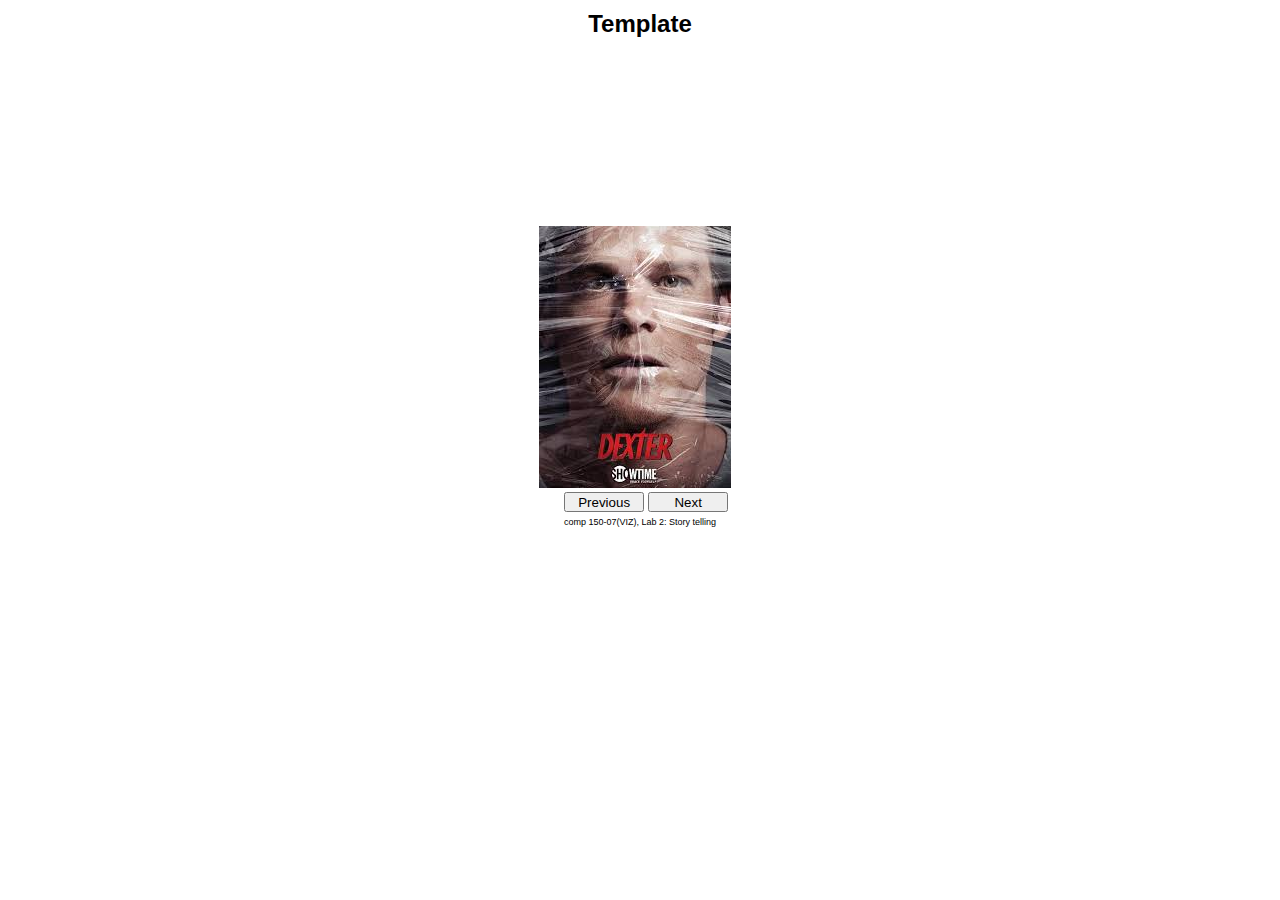
==== lab2/StoryTelling.html @ 2c85d762 "adding lab2" ====
<!DOCTYPE html>
<html>
<head>
<style type="text/css">
canvas{
   padding: 0 27% 2% 23%;
}
#intro{
    line-height: 2;
    text-align: left;
}
p,h2{
    font-family: "Arial";
    line-height: 0.3;
    padding: 0 25% 0 25%;
    text-align: center;
}

h2{
    padding-top: 0%;
}

p{
    font-size:0.9em;
}

button{
    width: 80px;
    height: 20px;
}

#buttons{
   margin-left:44%;

}

footer{
   font-size:10px;
}

img{
    margin-left:42%;
    text-align: center;
}

</style>

</head>
<body>
<h2 id = "title"> Template </h2>
<p id = "intro">  </p>
<p id = "p1" >  </p>
<p id = "p2" >  </p>
<p id = "p3" >  </p>
<canvas class = "canvas" id = "canvas1"></canvas>
<div><img src = "dexter.jpeg" id = "poster"> </div>
<div id = "buttons">
   <button id = "pre" onclick = "decrease()"> Previous </button>
   <button id = "next" onclick = "increase()"> Next </button>
</div>
<footer>
   <p> comp 150-07(VIZ), Lab 2: Story telling </p>
</footer>
<script src = "http://ajax.googleapis.com/ajax/libs/jquery/1.11.1/jquery.min.js"></script>
<script src = "http://processingjs.org/js/processing.min.js"></script>
<script type = "text/javascript" src="http://d3js.org/d3.v3.min.js"></script>

<script>

var result;
var intColor = 0;
var mode = 0;

d3.csv("dexter.csv", function(d){
	return {
	    Season: +d.Season, 
	    Episode: +d.Episode,
	    Title: d.Title,
	    Rating: +d.Rating, 
	    Votes: +d.Votes,
	  };		
}, function(err, d){
	if(err) return console.log('Oops! csv died.');
	result = d;
	run(result);
});

function run(result) {
	var canvas = document.getElementById("canvas1");
	var processingInstance = new Processing(canvas, sketchProc); 
}
	 
function increase(){
	mode += 1;
	run(result);
}

function decrease(){
	mode -= 1;
	run(result);
}

function sketchProc(p) {	
   var margin = 30, iWidth = 600, iHeight = 400;
   
   p.setup = function(){ 
	   p.size(iWidth + 2 * margin, iHeight + 2 * margin, p.P2D);
	   $("#canvas1").css("width","" + p.width);
	   $("#canvas1").css("height","" + p.height);
	   p.smooth();   	 
	   p.rectMode(p.CORNER);
	   p.ellipseMode(p.RADIUS);
   }
   
   p.draw = function() {
   p.background(p.color(250));
 
   switch (mode) {

   case 0:
       step0();
       break; 
   case 1:
       step1();
       break;
   case 2:
       step2();
       break;
   };
  };
  
   function step0(){
	   // $()s are jQuery code. 
	   $("#title").css("padding-top","10%");
	   $("#pre").prop("disabled",true);
	   $("#next").prop("disabled",false);
	   
	   $("#intro").css("padding-left", "40%");
	   $("#intro").show();
       $("#poster").show();
       
	   $("#intro").text("Step 0");
       $("#canvas1").hide();
       $("#p1").hide();
       $("#p2").hide();
       $("#p3").hide();
   }
   
   function step1(){
       $("#poster").hide();
       $("#canvas1").show();
	   $("p").show();
	   
	   $("#intro").hide();	   
	   
	   $("#pre").prop("disabled",false);
	   $("#next").prop("disabled",false);
	     
	   // The example to write processing.js code in Javasript
	   p.textAlign(p.CENTER);
	   // The example to use teh "result dataset"
	   p.text(result[0].Title, p.width / 2.0, p.height / 3.0);
	   p.text("I'm dying!!!!!!!", p.width / 2.0, p.height / 3.0 - 20);
	   // I'm calling local JavaScript function here
	   cat(p.width / 2.0 + Math.random() * 50, p.height / 2.0 + Math.random() * 10, 30, Math.random());
	   $("#p1").text("p1");
	   $("#p2").text("p2");
	   $("#p3").text("p3");		   
   }
   
   function step2(){
	   $("#pre").prop("disabled",false);
	   $("#next").prop("disabled",true);
	   
	   cat(p.width / 2.0, p.height / 2.0, 50, Math.random() * 10);
	   
	   $("#p1").text("p1");
	   $("#p2").text("p2");
	   $("#p3").hide();   
   }
   
   function cat(x, y, size, random){   
	   var headSize = size * 2 / 3, earSize = size * 0.4, eyeSize = (size * 0.005 - 1 > 0)? (size * 0.005) : 1;
	   p.noStroke();
	   p.triangle(x - earSize * 2, y - size * 0.15, x - earSize , y - size * 0.45, x - 1.5 * earSize, y - size * 0.15 - p.sqrt(3) * earSize);
       p.triangle(x + earSize * 2, y - size * 0.15, x + earSize , y - size * 0.45, x + 1.5 * earSize, y - size * 0.15 - p.sqrt(3) * earSize);
	   p.ellipse(x, y + 1 / 4 * size, headSize / ( 3 / 4 ) , headSize); // head
	   p.stroke(p.color(0));
	   p.strokeWeight(size * 0.2);
	   p.fill(p.color(0));
	   if(!random){
		   random = 0;
	   }
	   p.bezier(x - headSize , y + 1 / 2 * size,  
			   x - 1 * headSize,  y + 2 /2 * size,
			   x - 2 * headSize,  y + 1 /2 * size + random,
			   x - 3 * headSize,  y + 2 /2* size + random); // head
    }
   }


 </script>
 
</body>
</html>
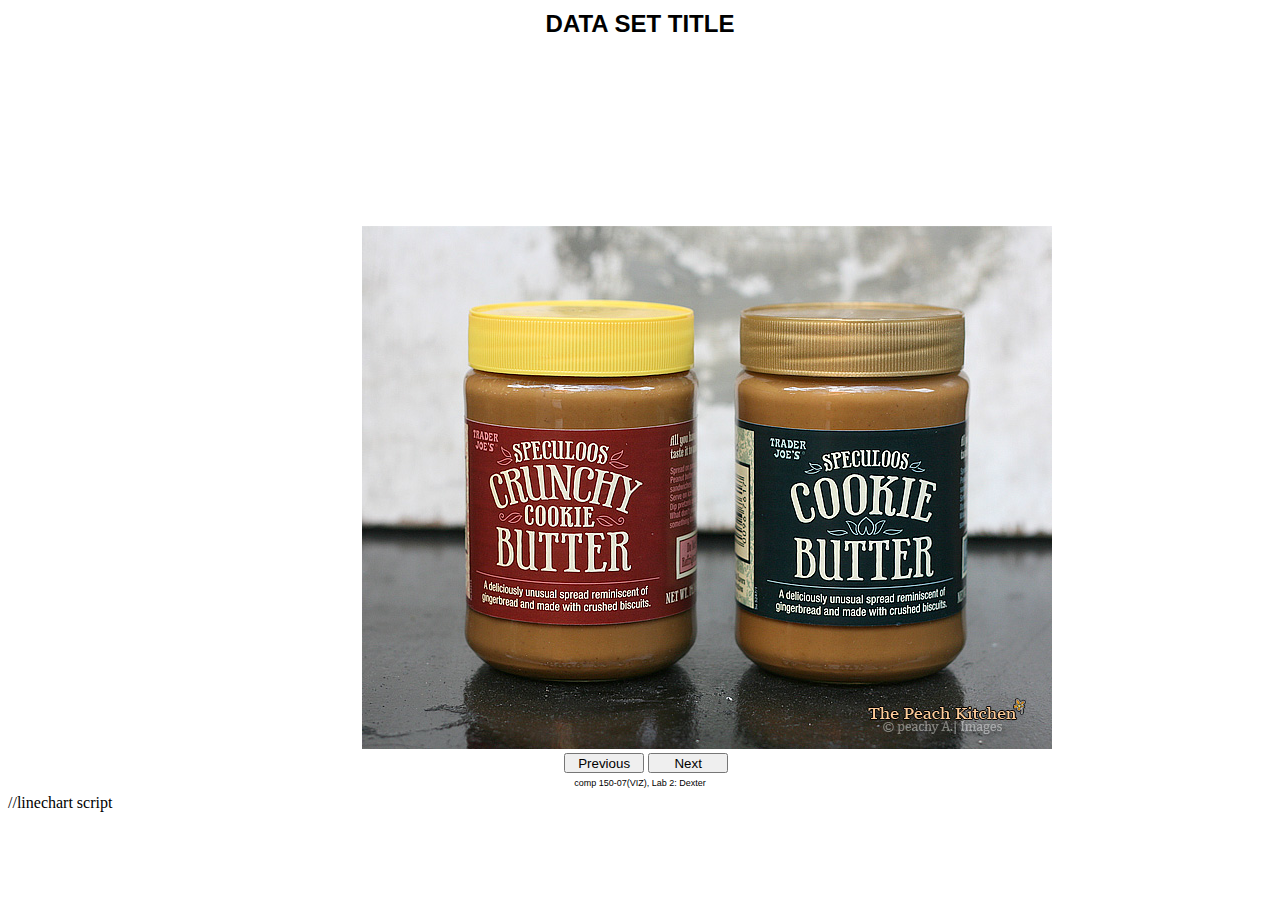
==== commit d7ecc800: "started work on lab2" ====
--- a/lab2/StoryTelling.html
+++ b/lab2/StoryTelling.html
@@ -39,7 +39,7 @@
 }
 
 img{
-    margin-left:42%;
+    margin-left:28%;
     text-align: center;
 }
 
@@ -47,23 +47,28 @@
 
 </head>
 <body>
-<h2 id = "title"> Template </h2>
+<h2 id = "title"> DATA SET TITLE</h2>
 <p id = "intro">  </p>
 <p id = "p1" >  </p>
 <p id = "p2" >  </p>
 <p id = "p3" >  </p>
 <canvas class = "canvas" id = "canvas1"></canvas>
-<div><img src = "dexter.jpeg" id = "poster"> </div>
+
+<div><img src = "cookiebutter.jpg" id = "poster"> </div>
 <div id = "buttons">
    <button id = "pre" onclick = "decrease()"> Previous </button>
    <button id = "next" onclick = "increase()"> Next </button>
 </div>
 <footer>
-   <p> comp 150-07(VIZ), Lab 2: Story telling </p>
+   <p> comp 150-07(VIZ), Lab 2: Dexter</p>
 </footer>
 <script src = "http://ajax.googleapis.com/ajax/libs/jquery/1.11.1/jquery.min.js"></script>
 <script src = "http://processingjs.org/js/processing.min.js"></script>
 <script type = "text/javascript" src="http://d3js.org/d3.v3.min.js"></script>
+
+//linechart script
+<script src = "Linechart.js"></script>
+
 
 <script>
 
@@ -102,6 +107,16 @@
 
 function sketchProc(p) {	
    var margin = 30, iWidth = 600, iHeight = 400;
+    var data0 = [['pineapple', '15'], ['grape', '-3'], ['lemon', '12'], ['apple', '1'], ['orange', '5'], ['coffee', '8']];
+
+    //FIRST LINECHART GRAPH TO SHOW ON FIRST SLIDE
+	var linechart0 = new Linechart(p, 80, iHeight - 30, data0, 80, 30, iWidth - 30, iHeight - 30);	
+
+	//SECOND LINECHART GRAPH TO SHOW ON SECOND SLIDE
+	var linechart1 = new Linechart(p, 80, iHeight - 30, data0, 80, 30, iWidth - 30, iHeight - 30);		
+
+	//THIRD LINECHART GRAPH TO SHOW ON THIRD SLIDE
+	var linechart2 = new Linechart(p, 80, iHeight - 30, data0, 80, 30, iWidth - 30, iHeight - 30);		
    
    p.setup = function(){ 
 	   p.size(iWidth + 2 * margin, iHeight + 2 * margin, p.P2D);
@@ -139,6 +154,10 @@
 	   $("#intro").show();
        $("#poster").show();
        
+
+       //DRAWING FIRST GRAPH
+       linechart0.draw();
+
 	   $("#intro").text("Step 0");
        $("#canvas1").hide();
        $("#p1").hide();
@@ -146,12 +165,17 @@
        $("#p3").hide();
    }
    
-   function step1(){
+   function step1() {
        $("#poster").hide();
+       linechart1.draw();
        $("#canvas1").show();
 	   $("p").show();
 	   
 	   $("#intro").hide();	   
+
+
+	   //DRAWING SECOND GRAPH
+	   linechart1.draw();
 	   
 	   $("#pre").prop("disabled",false);
 	   $("#next").prop("disabled",false);
@@ -162,7 +186,7 @@
 	   p.text(result[0].Title, p.width / 2.0, p.height / 3.0);
 	   p.text("I'm dying!!!!!!!", p.width / 2.0, p.height / 3.0 - 20);
 	   // I'm calling local JavaScript function here
-	   cat(p.width / 2.0 + Math.random() * 50, p.height / 2.0 + Math.random() * 10, 30, Math.random());
+	   //cat(p.width / 2.0 + Math.random() * 50, p.height / 2.0 + Math.random() * 10, 30, Math.random());
 	   $("#p1").text("p1");
 	   $("#p2").text("p2");
 	   $("#p3").text("p3");		   
@@ -171,31 +195,15 @@
    function step2(){
 	   $("#pre").prop("disabled",false);
 	   $("#next").prop("disabled",true);
-	   
-	   cat(p.width / 2.0, p.height / 2.0, 50, Math.random() * 10);
+	  
+
+	  //DRAWING THIRD GRAPH
+	  linechart2.draw();
 	   
 	   $("#p1").text("p1");
 	   $("#p2").text("p2");
 	   $("#p3").hide();   
    }
-   
-   function cat(x, y, size, random){   
-	   var headSize = size * 2 / 3, earSize = size * 0.4, eyeSize = (size * 0.005 - 1 > 0)? (size * 0.005) : 1;
-	   p.noStroke();
-	   p.triangle(x - earSize * 2, y - size * 0.15, x - earSize , y - size * 0.45, x - 1.5 * earSize, y - size * 0.15 - p.sqrt(3) * earSize);
-       p.triangle(x + earSize * 2, y - size * 0.15, x + earSize , y - size * 0.45, x + 1.5 * earSize, y - size * 0.15 - p.sqrt(3) * earSize);
-	   p.ellipse(x, y + 1 / 4 * size, headSize / ( 3 / 4 ) , headSize); // head
-	   p.stroke(p.color(0));
-	   p.strokeWeight(size * 0.2);
-	   p.fill(p.color(0));
-	   if(!random){
-		   random = 0;
-	   }
-	   p.bezier(x - headSize , y + 1 / 2 * size,  
-			   x - 1 * headSize,  y + 2 /2 * size,
-			   x - 2 * headSize,  y + 1 /2 * size + random,
-			   x - 3 * headSize,  y + 2 /2* size + random); // head
-    }
    }
 
 
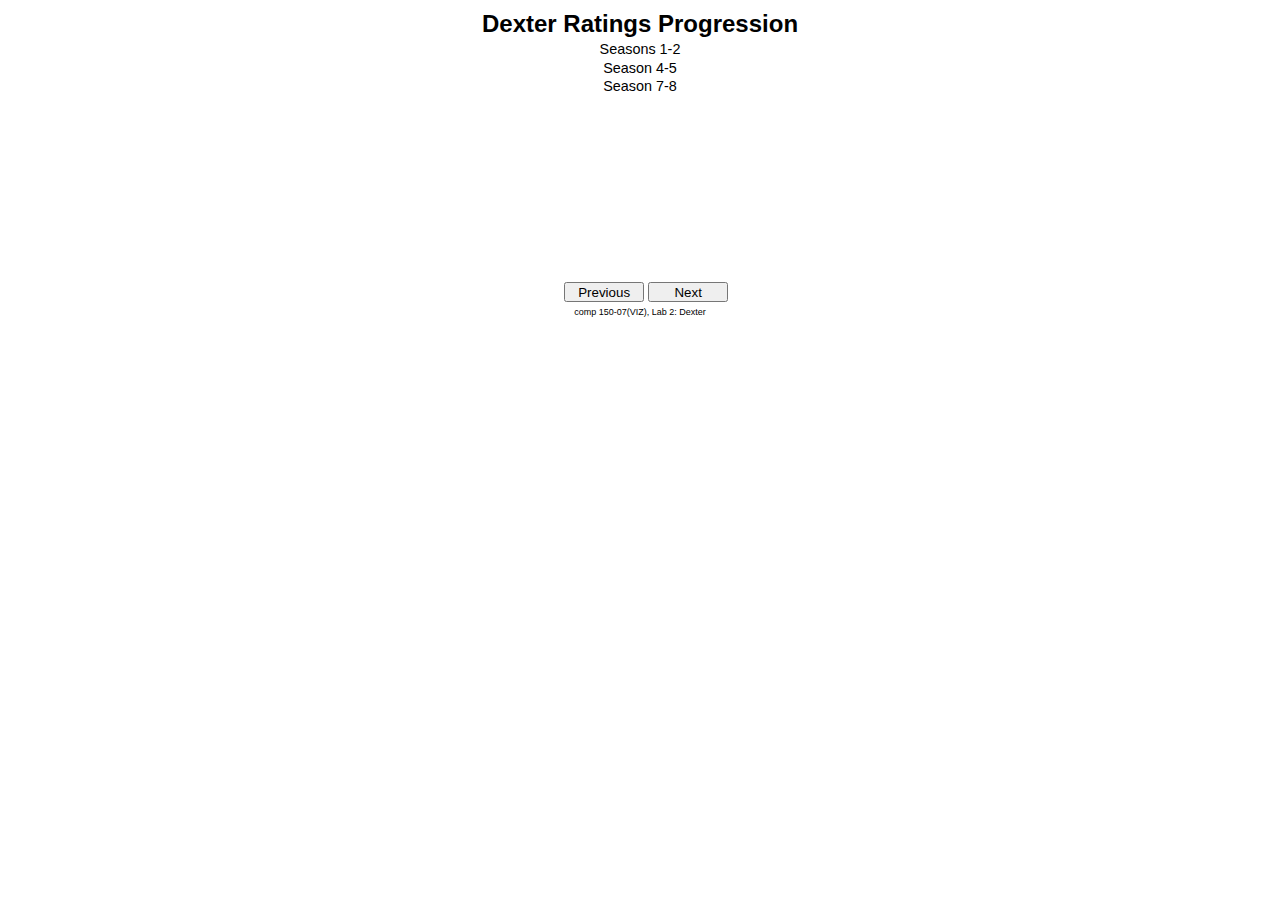
==== commit 537a5740: "finished lab2" ====
--- a/lab2/StoryTelling.html
+++ b/lab2/StoryTelling.html
@@ -47,14 +47,14 @@
 
 </head>
 <body>
-<h2 id = "title"> DATA SET TITLE</h2>
+<h2 id = "title"> Dexter Ratings Progression</h2>
 <p id = "intro">  </p>
-<p id = "p1" >  </p>
-<p id = "p2" >  </p>
-<p id = "p3" >  </p>
+<p id = "p1" > Seasons 1-2 </p>
+<p id = "p2" > Season 4-5 </p>
+<p id = "p3" > Season 7-8 </p>
 <canvas class = "canvas" id = "canvas1"></canvas>
 
-<div><img src = "cookiebutter.jpg" id = "poster"> </div>
+<!--<div><img src = "cookiebutter.jpg" id = "poster"> </div>-->
 <div id = "buttons">
    <button id = "pre" onclick = "decrease()"> Previous </button>
    <button id = "next" onclick = "increase()"> Next </button>
@@ -65,9 +65,7 @@
 <script src = "http://ajax.googleapis.com/ajax/libs/jquery/1.11.1/jquery.min.js"></script>
 <script src = "http://processingjs.org/js/processing.min.js"></script>
 <script type = "text/javascript" src="http://d3js.org/d3.v3.min.js"></script>
-
-//linechart script
-<script src = "Linechart.js"></script>
+<script src = "Chart.js"></script>
 
 
 <script>
@@ -107,16 +105,29 @@
 
 function sketchProc(p) {	
    var margin = 30, iWidth = 600, iHeight = 400;
-    var data0 = [['pineapple', '15'], ['grape', '-3'], ['lemon', '12'], ['apple', '1'], ['orange', '5'], ['coffee', '8']];
+   	var data0 =[];
+   	var data1 = [];
+    var data2 = [];
+    for (var i = 0; i < 24; i++) {
+    	data0.push([result[i].Episode, result[i].Rating]);
+    }
+    for (var i = 36; i < 60; i++) {
+    	data1.push([result[i].Episode, result[i].Rating]);
+    }
+    for (var i = 72; i < 96; i++) {
+    	data2.push([result[i].Episode, result[i].Rating]);
+    }
+
+
 
     //FIRST LINECHART GRAPH TO SHOW ON FIRST SLIDE
-	var linechart0 = new Linechart(p, 80, iHeight - 30, data0, 80, 30, iWidth - 30, iHeight - 30);	
+	var linechart0 = new Chart(p, data0, 80,iHeight - 30, 80, 30, iWidth - 30, iHeight - 30);	
 
 	//SECOND LINECHART GRAPH TO SHOW ON SECOND SLIDE
-	var linechart1 = new Linechart(p, 80, iHeight - 30, data0, 80, 30, iWidth - 30, iHeight - 30);		
+	var linechart1 = new Chart(p, data1, 80,iHeight - 30, 80, 30, iWidth - 30, iHeight - 30);
 
 	//THIRD LINECHART GRAPH TO SHOW ON THIRD SLIDE
-	var linechart2 = new Linechart(p, 80, iHeight - 30, data0, 80, 30, iWidth - 30, iHeight - 30);		
+	var linechart2 = new Chart(p, data2, 80,iHeight - 30, 80, 30, iWidth - 30, iHeight - 30);
    
    p.setup = function(){ 
 	   p.size(iWidth + 2 * margin, iHeight + 2 * margin, p.P2D);
@@ -152,22 +163,20 @@
 	   
 	   $("#intro").css("padding-left", "40%");
 	   $("#intro").show();
-       $("#poster").show();
+	   $("#canvas1").show();
+
+       $("p").show();
        
 
        //DRAWING FIRST GRAPH
-       linechart0.draw();
-
-	   $("#intro").text("Step 0");
-       $("#canvas1").hide();
-       $("#p1").hide();
+       linechart0.draw();  
+       $("#p1").show();
        $("#p2").hide();
        $("#p3").hide();
    }
    
    function step1() {
        $("#poster").hide();
-       linechart1.draw();
        $("#canvas1").show();
 	   $("p").show();
 	   
@@ -183,13 +192,12 @@
 	   // The example to write processing.js code in Javasript
 	   p.textAlign(p.CENTER);
 	   // The example to use teh "result dataset"
-	   p.text(result[0].Title, p.width / 2.0, p.height / 3.0);
-	   p.text("I'm dying!!!!!!!", p.width / 2.0, p.height / 3.0 - 20);
+	   //p.text(result[0].Title, p.width / 2.0, p.height / 3.0);
 	   // I'm calling local JavaScript function here
 	   //cat(p.width / 2.0 + Math.random() * 50, p.height / 2.0 + Math.random() * 10, 30, Math.random());
-	   $("#p1").text("p1");
-	   $("#p2").text("p2");
-	   $("#p3").text("p3");		   
+	   $("#p1").hide();
+	   $("#p2").show();
+	   $("#p3").hide();		   
    }
    
    function step2(){
@@ -200,9 +208,9 @@
 	  //DRAWING THIRD GRAPH
 	  linechart2.draw();
 	   
-	   $("#p1").text("p1");
-	   $("#p2").text("p2");
-	   $("#p3").hide();   
+	   $("#p1").hide();
+	   $("#p2").hide();
+	   $("#p3").show();   
    }
    }
 
